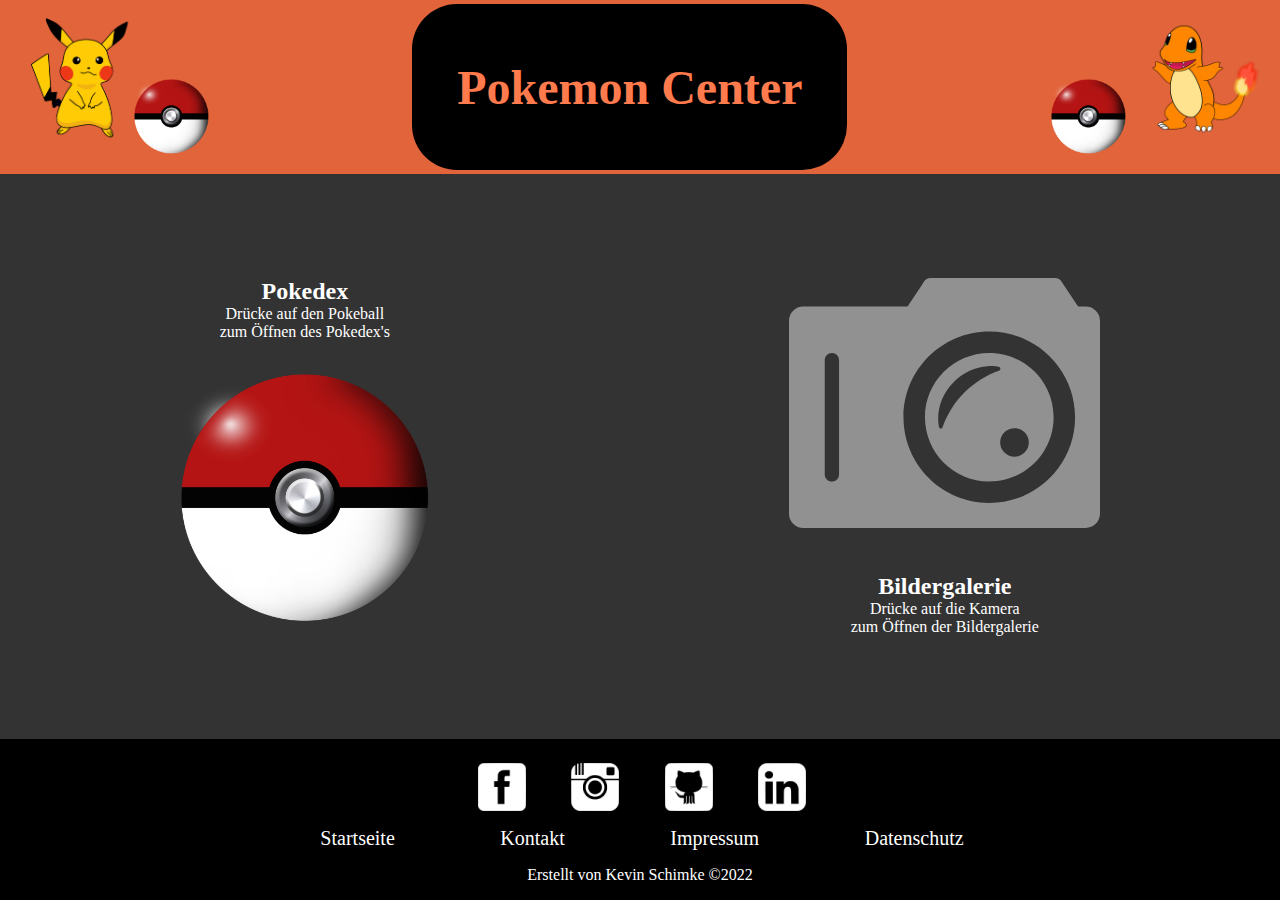
==== index.html @ 379f9c8a "first commit" ====
<!DOCTYPE html>
<html lang="de">

<head>
    <meta charset="UTF-8">
    <meta http-equiv="X-UA-Compatible" content="IE=edge">
    <meta name="viewport" content="width=device-width, initial-scale=1.0">

    <link rel="stylesheet" href="style/generalstyle.css">
    <link rel="stylesheet" href="style/mainPage.css">
    <link rel="stylesheet" href="style/header.css">
    <link rel="stylesheet" href="style/footer.css">

    <link rel="stylesheet" href="style/media.css">

    <link rel="stylesheet" href="style/font_Roboto.css">

    <script src="script/script.js"></script>

    <title>Work with Pokemon API</title>
</head>

<body onload="init()">

    <div HtmlTemplate="HTML_Templates/header.html"></div>

    <div class="MainCategories">
        <div class="SubCategories">
            <h2>Pokedex</h2>
            <p>Drücke auf den Pokeball <br> zum Öffnen des Pokedex's</p>
            <a  href="pokedex.html"><img class="img_Pokeball" src="img/pokeball.png"></a>
        </div>
        <div class="SubCategories">
            <img class="img_Camera" src="img/camera.svg">
            <h2>Bildergalerie</h2>
            <p>Drücke auf die Kamera <br> zum Öffnen der Bildergalerie</p>
        </div>
    </div>

    <div HtmlTemplate="HTML_Templates/footer.html"></div>

</body>

</html>
---- style/generalstyle.css ----
body{
    background-color: rgb(51, 51, 51);
    font-family: 'Times New Roman', sans-serif;
    margin: 0;
    color: white;
    min-height: 100vh;
    display: flex;
    flex-direction: column;
    justify-content: space-between;
}

p{
    margin: 0;
}


h2 , h3{
    margin: 0;
}

button{
    background-color: black;
    color: white;
    border-radius: 5px;
}

input{
    background-color: lightgray;
    color: black;
    border: none;
    border-inline: none;
    border-radius: 5px;
    height: 19px;
    text-align: center;
    width: 10vw;
}

button:hover{
    color: white;
    opacity: 0.7;
    cursor: pointer;
}

.d-none{
    display: none !important;
}

.noFlowByOpenCard{
    overflow-y: hidden;
}





.df{
    display: flex;
}
---- style/mainPage.css ----
.img_Pokeball{
    height: 250px;
    object-fit: cover;
    transition: -webkit-transform 1s;
    margin-top: 32px;
}

.img_Pokeball:hover{
    transform: rotate(360deg);
    cursor: pointer;
}

.img_Camera{
    height: 250px;
    object-fit: cover;
    transition: -webkit-transform 1s;
    margin-bottom: 45px;
}

.img_Camera:hover{
    transform: rotate(-360deg);
    cursor: pointer;
}

.MainCategories{
    display: flex;
    justify-content: space-around;
    margin-top: 45px;
    margin-bottom: 45px;
}

.MainCategories div{
    margin-left: 45px;
    margin-right: 45px;
}

.SubCategories{
    display: flex;
    flex-direction: column;
    align-items: center;
    text-align: center;
}
---- style/header.css ----
h1{
    color: #FF7A4C;
    font-size: 3em;
    text-align: center;
}

.header{
    position: relative;
    top: 0;
    left: 0;
    right: 0;
}

.headerCenter{
    display: flex;
    justify-content: center;
    align-items: center;
    background-color: black;
    border-radius: 45px ;
    padding-left: 45px;
    padding-right: 45px;
}

.headerMain{
    display: flex;
    justify-content: space-between;
    background-color: #e2643a;
    padding: 4px;
}

.headerLeftImg{
    display: flex;
    align-items: flex-end;
    padding-right: 16px;
    padding-bottom: 16px;

}

.headerLeftImg img{
    height: 150px;
}

.headerImgPokeball{
    height: 75px !important;
}

.headerRightImg{
    display: flex;
    align-items: flex-end;
    justify-content: flex-end;
    padding-left: 16px;
    padding-bottom: 16px;

}

.headerRightImg img{
    height: 150px;
}
---- style/footer.css ----
.footerMain{
    min-height: 10vH;
    display: flex;
    flex-direction: column;
    align-items: center;
    background-color: black;
    padding: 16px;
}

.footerIcons{
    display: flex;
    width: 30%;
    justify-content: space-around;
}

.footerIcons img{
    margin: 8px 4px 8px 8px;
}

.footerIcons img:hover{
    cursor: pointer;
    opacity: 0.5;
}

.footerLinks{
    display: flex;
    width: 60%;
    justify-content: space-around;
}

.footerLinks a{
    font-size: 1.25rem;
    text-decoration: none;
    color: white;
    margin: 8px 4px 16px 8px;
}

.footerLinks a:hover{
    opacity: 0.5;
    text-decoration: underline 1px solid white;
}
---- style/media.css ----
@media (max-width : 800px) {

    h1{
        font-size: 2em;
    }
    .headerLeftImg img{
        height: 100px;
    }

    .headerRightImg{
        padding-left: 8px;
        padding-bottom: unset;
    }

    .headerLeftImg{
        padding-right: 8px;
        padding-bottom: unset;
    }

    .headerRightImg img{
        height: 100px;
    }
    
    .headerImgPokeball{
        height: 40px !important;
    }
    .headerCenter{
        padding-left: 35px;
        padding-right: 35px;
    }
}

@media (max-width : 550px) {
    h1{
        font-size: 1.2em;
    }
    .headerRightImg img{
        height: 70px;
    }
    .headerLeftImg img{
        height: 70px;
    }
    .headerCenter{
        padding-left: 25px;
        padding-right: 25px;
    }
    .footerLinks{
        display: flex;
        flex-direction: column;
        align-items: center;
        justify-content: center;
    }
}

@media (max-width :450px){
    .StatusBarSub{
        width: 200px;
    }
}

@media (max-width :400px) {
    .StatusBarSub{
        width: 150px;
    }
    .headerImgPokeball{
        height: 25px !important;
    }
    .headerRightImg{
        padding-left: 2px;
    }
    .headerLeftImg{
        padding-right: 2px;
    }
}

@media (max-width :350px) {
    .StatusBarSub{
        width: 120px;
    }
    .openPokemonCardMenuItems{
        margin-left: 4px;
        margin-right: 4px;
    }
    .openPokemonCardBottom{
        padding: 2px;
    }
}
---- style/font_Roboto.css ----
/* roboto-100 - latin */
@font-face {
     font-family: 'Roboto';
     font-style: normal;
     font-weight: 100;
     src: url('../fonts/roboto-v30-latin-100.eot'); /* IE9 Compat Modes */
     src: local(''),
          url('../fonts/roboto-v30-latin-100.eot?#iefix') format('embedded-opentype'), /* IE6-IE8 */
          url('../fonts/roboto-v30-latin-100.woff2') format('woff2'), /* Super Modern Browsers */
          url('../fonts/roboto-v30-latin-100.woff') format('woff'), /* Modern Browsers */
          url('../fonts/roboto-v30-latin-100.ttf') format('truetype'), /* Safari, Android, iOS */
          url('../fonts/roboto-v30-latin-100.svg#Roboto') format('svg'); /* Legacy iOS */
   }
   /* roboto-100italic - latin */
   @font-face {
     font-family: 'Roboto';
     font-style: italic;
     font-weight: 100;
     src: url('../fonts/roboto-v30-latin-100italic.eot'); /* IE9 Compat Modes */
     src: local(''),
          url('../fonts/roboto-v30-latin-100italic.eot?#iefix') format('embedded-opentype'), /* IE6-IE8 */
          url('../fonts/roboto-v30-latin-100italic.woff2') format('woff2'), /* Super Modern Browsers */
          url('../fonts/roboto-v30-latin-100italic.woff') format('woff'), /* Modern Browsers */
          url('../fonts/roboto-v30-latin-100italic.ttf') format('truetype'), /* Safari, Android, iOS */
          url('../fonts/roboto-v30-latin-100italic.svg#Roboto') format('svg'); /* Legacy iOS */
   }
   /* roboto-300 - latin */
   @font-face {
     font-family: 'Roboto';
     font-style: normal;
     font-weight: 300;
     src: url('../fonts/roboto-v30-latin-300.eot'); /* IE9 Compat Modes */
     src: local(''),
          url('../fonts/roboto-v30-latin-300.eot?#iefix') format('embedded-opentype'), /* IE6-IE8 */
          url('../fonts/roboto-v30-latin-300.woff2') format('woff2'), /* Super Modern Browsers */
          url('../fonts/roboto-v30-latin-300.woff') format('woff'), /* Modern Browsers */
          url('../fonts/roboto-v30-latin-300.ttf') format('truetype'), /* Safari, Android, iOS */
          url('../fonts/roboto-v30-latin-300.svg#Roboto') format('svg'); /* Legacy iOS */
   }
   /* roboto-300italic - latin */
   @font-face {
     font-family: 'Roboto';
     font-style: italic;
     font-weight: 300;
     src: url('../fonts/roboto-v30-latin-300italic.eot'); /* IE9 Compat Modes */
     src: local(''),
          url('../fonts/roboto-v30-latin-300italic.eot?#iefix') format('embedded-opentype'), /* IE6-IE8 */
          url('../fonts/roboto-v30-latin-300italic.woff2') format('woff2'), /* Super Modern Browsers */
          url('../fonts/roboto-v30-latin-300italic.woff') format('woff'), /* Modern Browsers */
          url('../fonts/roboto-v30-latin-300italic.ttf') format('truetype'), /* Safari, Android, iOS */
          url('../fonts/roboto-v30-latin-300italic.svg#Roboto') format('svg'); /* Legacy iOS */
   }
   /* roboto-regular - latin */
   @font-face {
     font-family: 'Roboto';
     font-style: normal;
     font-weight: 400;
     src: url('../fonts/roboto-v30-latin-regular.eot'); /* IE9 Compat Modes */
     src: local(''),
          url('../fonts/roboto-v30-latin-regular.eot?#iefix') format('embedded-opentype'), /* IE6-IE8 */
          url('../fonts/roboto-v30-latin-regular.woff2') format('woff2'), /* Super Modern Browsers */
          url('../fonts/roboto-v30-latin-regular.woff') format('woff'), /* Modern Browsers */
          url('../fonts/roboto-v30-latin-regular.ttf') format('truetype'), /* Safari, Android, iOS */
          url('../fonts/roboto-v30-latin-regular.svg#Roboto') format('svg'); /* Legacy iOS */
   }
   /* roboto-italic - latin */
   @font-face {
     font-family: 'Roboto';
     font-style: italic;
     font-weight: 400;
     src: url('../fonts/roboto-v30-latin-italic.eot'); /* IE9 Compat Modes */
     src: local(''),
          url('../fonts/roboto-v30-latin-italic.eot?#iefix') format('embedded-opentype'), /* IE6-IE8 */
          url('../fonts/roboto-v30-latin-italic.woff2') format('woff2'), /* Super Modern Browsers */
          url('../fonts/roboto-v30-latin-italic.woff') format('woff'), /* Modern Browsers */
          url('../fonts/roboto-v30-latin-italic.ttf') format('truetype'), /* Safari, Android, iOS */
          url('../fonts/roboto-v30-latin-italic.svg#Roboto') format('svg'); /* Legacy iOS */
   }
   /* roboto-500 - latin */
   @font-face {
     font-family: 'Roboto';
     font-style: normal;
     font-weight: 500;
     src: url('../fonts/roboto-v30-latin-500.eot'); /* IE9 Compat Modes */
     src: local(''),
          url('../fonts/roboto-v30-latin-500.eot?#iefix') format('embedded-opentype'), /* IE6-IE8 */
          url('../fonts/roboto-v30-latin-500.woff2') format('woff2'), /* Super Modern Browsers */
          url('../fonts/roboto-v30-latin-500.woff') format('woff'), /* Modern Browsers */
          url('../fonts/roboto-v30-latin-500.ttf') format('truetype'), /* Safari, Android, iOS */
          url('../fonts/roboto-v30-latin-500.svg#Roboto') format('svg'); /* Legacy iOS */
   }
   /* roboto-500italic - latin */
   @font-face {
     font-family: 'Roboto';
     font-style: italic;
     font-weight: 500;
     src: url('../fonts/roboto-v30-latin-500italic.eot'); /* IE9 Compat Modes */
     src: local(''),
          url('../fonts/roboto-v30-latin-500italic.eot?#iefix') format('embedded-opentype'), /* IE6-IE8 */
          url('../fonts/roboto-v30-latin-500italic.woff2') format('woff2'), /* Super Modern Browsers */
          url('../fonts/roboto-v30-latin-500italic.woff') format('woff'), /* Modern Browsers */
          url('../fonts/roboto-v30-latin-500italic.ttf') format('truetype'), /* Safari, Android, iOS */
          url('../fonts/roboto-v30-latin-500italic.svg#Roboto') format('svg'); /* Legacy iOS */
   }
   /* roboto-700 - latin */
   @font-face {
     font-family: 'Roboto';
     font-style: normal;
     font-weight: 700;
     src: url('../fonts/roboto-v30-latin-700.eot'); /* IE9 Compat Modes */
     src: local(''),
          url('../fonts/roboto-v30-latin-700.eot?#iefix') format('embedded-opentype'), /* IE6-IE8 */
          url('../fonts/roboto-v30-latin-700.woff2') format('woff2'), /* Super Modern Browsers */
          url('../fonts/roboto-v30-latin-700.woff') format('woff'), /* Modern Browsers */
          url('../fonts/roboto-v30-latin-700.ttf') format('truetype'), /* Safari, Android, iOS */
          url('../fonts/roboto-v30-latin-700.svg#Roboto') format('svg'); /* Legacy iOS */
   }
   /* roboto-900 - latin */
   @font-face {
     font-family: 'Roboto';
     font-style: normal;
     font-weight: 900;
     src: url('../fonts/roboto-v30-latin-900.eot'); /* IE9 Compat Modes */
     src: local(''),
          url('../fonts/roboto-v30-latin-900.eot?#iefix') format('embedded-opentype'), /* IE6-IE8 */
          url('../fonts/roboto-v30-latin-900.woff2') format('woff2'), /* Super Modern Browsers */
          url('../fonts/roboto-v30-latin-900.woff') format('woff'), /* Modern Browsers */
          url('../fonts/roboto-v30-latin-900.ttf') format('truetype'), /* Safari, Android, iOS */
          url('../fonts/roboto-v30-latin-900.svg#Roboto') format('svg'); /* Legacy iOS */
   }
   /* roboto-900italic - latin */
   @font-face {
     font-family: 'Roboto';
     font-style: italic;
     font-weight: 900;
     src: url('../fonts/roboto-v30-latin-900italic.eot'); /* IE9 Compat Modes */
     src: local(''),
          url('../fonts/roboto-v30-latin-900italic.eot?#iefix') format('embedded-opentype'), /* IE6-IE8 */
          url('../fonts/roboto-v30-latin-900italic.woff2') format('woff2'), /* Super Modern Browsers */
          url('../fonts/roboto-v30-latin-900italic.woff') format('woff'), /* Modern Browsers */
          url('../fonts/roboto-v30-latin-900italic.ttf') format('truetype'), /* Safari, Android, iOS */
          url('../fonts/roboto-v30-latin-900italic.svg#Roboto') format('svg'); /* Legacy iOS */
   }
   /* roboto-700italic - latin */
   @font-face {
     font-family: 'Roboto';
     font-style: italic;
     font-weight: 700;
     src: url('../fonts/roboto-v30-latin-700italic.eot'); /* IE9 Compat Modes */
     src: local(''),
          url('../fonts/roboto-v30-latin-700italic.eot?#iefix') format('embedded-opentype'), /* IE6-IE8 */
          url('../fonts/roboto-v30-latin-700italic.woff2') format('woff2'), /* Super Modern Browsers */
          url('../fonts/roboto-v30-latin-700italic.woff') format('woff'), /* Modern Browsers */
          url('../fonts/roboto-v30-latin-700italic.ttf') format('truetype'), /* Safari, Android, iOS */
          url('../fonts/roboto-v30-latin-700italic.svg#Roboto') format('svg'); /* Legacy iOS */
   }
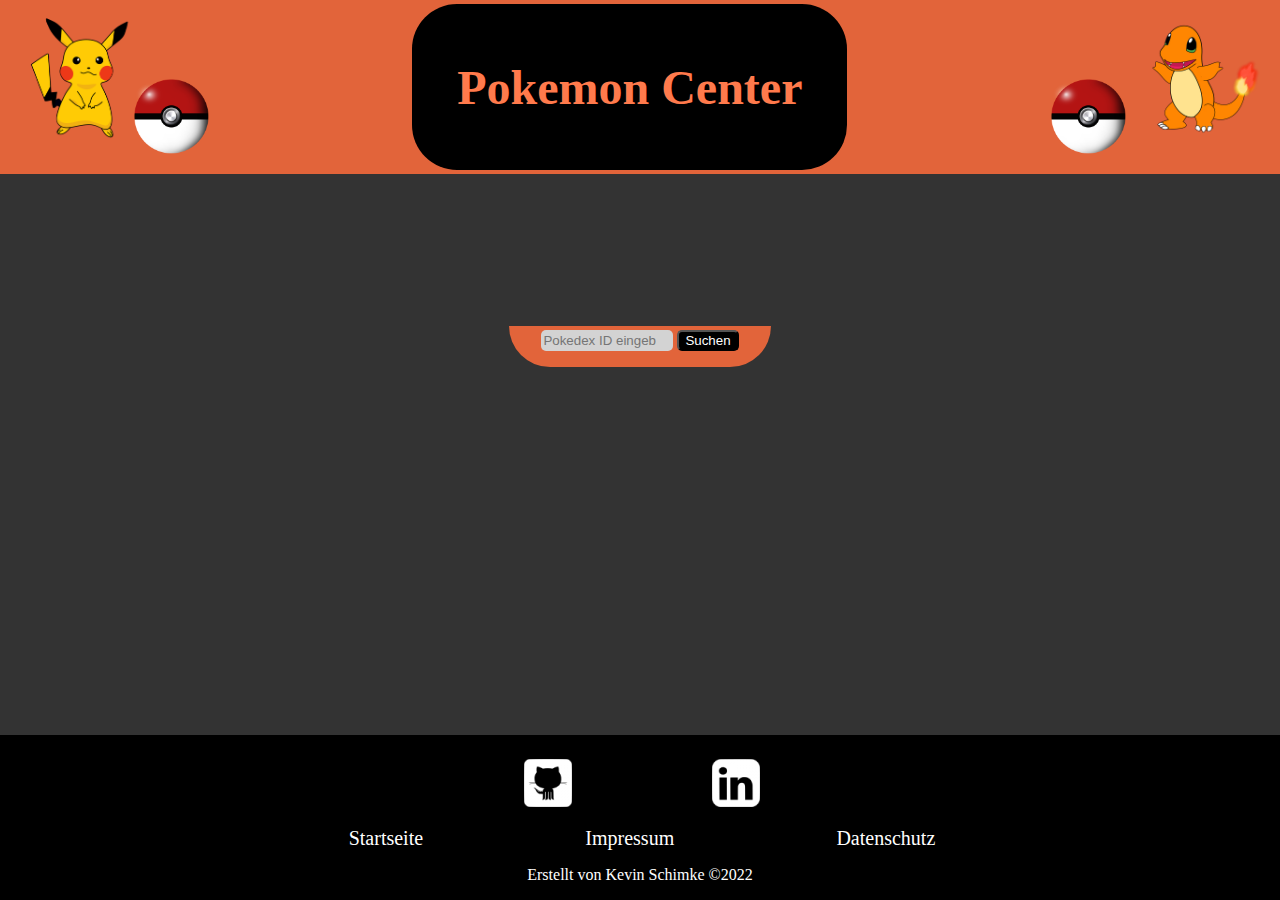
==== commit 7df0b2f5: "edit dataprotection and imprint release vs 1" ====
--- a/index.html
+++ b/index.html
@@ -6,8 +6,16 @@
     <meta http-equiv="X-UA-Compatible" content="IE=edge">
     <meta name="viewport" content="width=device-width, initial-scale=1.0">
 
+    <link rel="apple-touch-icon" sizes="180x180" href="favicon/apple-touch-icon.png">
+    <link rel="icon" type="image/png" sizes="32x32" href="favicon/favicon-32x32.png">
+    <link rel="icon" type="image/png" sizes="16x16" href="favicon/favicon-16x16.png">
+    <link rel="manifest" href="favicon/site.webmanifest">
+
     <link rel="stylesheet" href="style/generalstyle.css">
-    <link rel="stylesheet" href="style/mainPage.css">
+    <link rel="stylesheet" href="style/colors.css">
+    <link rel="stylesheet" href="style/pokedex.css">
+    <link rel="stylesheet" href="style/pokecard.css">
+    <link rel="stylesheet" href="style/openPokemonCard.css">
     <link rel="stylesheet" href="style/header.css">
     <link rel="stylesheet" href="style/footer.css">
 
@@ -16,30 +24,25 @@
     <link rel="stylesheet" href="style/font_Roboto.css">
 
     <script src="script/script.js"></script>
+    <script src="script/pokemonCards.js"></script>
+    <script src="script/openPokemonCard.js"></script>
+    <script src="script/templates.js"></script>
 
     <title>Work with Pokemon API</title>
+
 </head>
 
-<body onload="init()">
-
-    <div HtmlTemplate="HTML_Templates/header.html"></div>
-
-    <div class="MainCategories">
-        <div class="SubCategories">
-            <h2>Pokedex</h2>
-            <p>Drücke auf den Pokeball <br> zum Öffnen des Pokedex's</p>
-            <a  href="pokedex.html"><img class="img_Pokeball" src="img/pokeball.png"></a>
-        </div>
-        <div class="SubCategories">
-            <img class="img_Camera" src="img/camera.svg">
-            <h2>Bildergalerie</h2>
-            <p>Drücke auf die Kamera <br> zum Öffnen der Bildergalerie</p>
+<body id="body" onload="init()" onscroll="getScrollPosition()">
+    <div class="header" HtmlTemplate="HTML_Templates/header.html"></div>
+    <div class="headerSearch">
+        <div class="headerSearchBG">
+            <input min="1" max="151" type="number" id="input" placeholder="Pokedex ID eingeben">
+            <button type="button" onclick="findPokemon()">Suchen</button>
         </div>
     </div>
-
+    <div class="pokecardsMain" id="PokemonCards"></div>
+    <div onclick="closePokemonCard()" class="openPokemonCardMain d-none" id="openPokemonCard"></div>
     <div HtmlTemplate="HTML_Templates/footer.html"></div>
-
 </body>
 
-</html>
-
+</html>--- a/style/generalstyle.css
+++ b/style/generalstyle.css
@@ -1,4 +1,4 @@
-body{
+body {
     background-color: rgb(51, 51, 51);
     font-family: 'Times New Roman', sans-serif;
     margin: 0;
@@ -9,22 +9,22 @@
     justify-content: space-between;
 }
 
-p{
+p {
     margin: 0;
 }
 
 
-h2 , h3{
+h2, h3 {
     margin: 0;
 }
 
-button{
+button {
     background-color: black;
     color: white;
     border-radius: 5px;
 }
 
-input{
+input {
     background-color: lightgray;
     color: black;
     border: none;
@@ -35,24 +35,20 @@
     width: 10vw;
 }
 
-button:hover{
+button:hover {
     color: white;
     opacity: 0.7;
     cursor: pointer;
 }
 
-.d-none{
+.d-none {
     display: none !important;
 }
 
-.noFlowByOpenCard{
+.noFlowByOpenCard {
     overflow-y: hidden;
 }
 
-
-
-
-
-.df{
+.df {
     display: flex;
 }--- a/style/colors.css
+++ b/style/colors.css
@@ -0,0 +1,91 @@
+.pokemonCardBackground_Normal {
+    background-color: rgb(160,162,159);
+}
+
+.pokemonCardBackground_Fighting {
+    background-color: rgb(211,66,95);
+}
+
+.pokemonCardBackground_Flying {
+    background-color: rgb(161,187,236);
+}
+
+.pokemonCardBackground_Poison {
+    background-color: rgb(183,99,207);
+}
+
+.pokemonCardBackground_Ground {
+    background-color: rgb(218,124,77);
+}
+
+.pokemonCardBackground_Rock {
+    background-color: rgb(201,188,138);
+}
+
+.pokemonCardBackground_Bug {
+    background-color: rgb(146,189,45);
+}
+
+.pokemonCardBackground_Ghost {
+    background-color: rgb(95,109,188);
+}
+
+.pokemonCardBackground_Steel {
+    background-color: rgb(87,149,163);
+}
+
+.pokemonCardBackground_Fire {
+    background-color: rgb(251,166,76);
+}
+
+.pokemonCardBackground_Water {
+    background-color: rgb(83,157,223);
+}
+
+.pokemonCardBackground_Grass {
+    background-color: rgb(96,189,88);
+}
+
+.pokemonCardBackground_Electric {
+    background-color: rgb(242,217,78);
+}
+
+.pokemonCardBackground_Psychic {
+    background-color: rgb(250,133,130);
+}
+
+.pokemonCardBackground_Ice {
+    background-color: rgb(118,209,193);
+}
+
+.pokemonCardBackground_Dragon {
+    background-color: rgb(12,106,200);
+}
+
+.pokemonCardBackground_Dark {
+    background-color: rgb(89,87,97);
+}
+
+.pokemonCardBackground_Fairy {
+    background-color: rgb(239,144,230);
+}
+
+.pokemonCardBackground_Unknow {
+    background-color: rgb(255, 255, 255);
+}
+
+.pokemonCardBackground_Shadow {
+    background-color: rgb(89,87,97);
+}
+
+.StatusBarColorRed{
+    background-color: red;
+}
+
+.StatusBarColorOrange{
+    background-color: orange;
+}
+
+.StatusBarColorGreen{
+    background-color: green;
+}--- a/style/pokedex.css
+++ b/style/pokedex.css
@@ -0,0 +1,12 @@
+.headerSearch{
+    display: flex;
+    flex-direction: column;
+    align-items: center;
+}
+
+.headerSearchBG{
+    background-color: #E2643A;
+    padding: 4px 32px 16px 32px;
+    border-bottom-left-radius: 45px;
+    border-bottom-right-radius: 45px;
+}--- a/style/pokecard.css
+++ b/style/pokecard.css
@@ -0,0 +1,64 @@
+.pokecardsMain{
+    margin-left: 5vw;
+    margin-right: 5vw;
+    margin-top: 32px;
+    margin-bottom: 32px;
+    flex-wrap: wrap;
+    display: flex;
+    justify-content: center;
+}
+
+.pokecard{
+    width: 200px;
+    height: 300px;
+    border: 1px solid white;
+    border-radius: 20px;
+    margin: 8px;
+}
+
+.pokecardHeader{
+    display: flex;
+    justify-content: space-between;
+    width: 80%;
+    align-items: center;
+}
+
+.pokecard img{
+    width: 70%;
+    height: 150px;
+}
+
+.pokecardOverlay{
+    width: 100%;
+    height: 100%;
+    border-radius: 20px;
+    background-image: url("../img/pokeball.svg");
+    background-repeat: no-repeat;
+    background-position: 50% 50%;
+    background-size: 95%;
+    display: flex;
+    flex-direction: column;
+    align-items: center;
+    justify-content: space-around;
+
+}
+
+.pokecardInfos{
+    display: flex;
+    justify-content: space-around;
+    width: 100%;
+}
+
+.items{
+    width: 40%;
+    height: 20px;
+    border-radius: 6px;
+    border: 1.5px solid black;
+    display: grid;
+    place-items: center;
+}
+
+.pokecard :hover{
+    opacity: 0.7;
+    cursor: pointer;
+}--- a/style/openPokemonCard.css
+++ b/style/openPokemonCard.css
@@ -0,0 +1,157 @@
+.openPokemonCardMain{
+    position: fixed;
+    top: 0;
+    left: 0;
+    right: 0;
+    bottom: 0;
+    display: flex;
+    justify-content: center;
+    align-items: center;
+    background-color: rgba(0, 0, 0, 0.8);
+}
+
+.openPokemonCardSub{
+    width: 450px;
+    margin-left: 8px;
+    margin-right: 8px;
+}
+
+.openPokemonCardTop{
+    border: 1px solid white;
+    border-top-right-radius: 20px;
+    border-top-left-radius: 20px;
+    height: 35vh;
+    padding: 16px;
+}
+.openPokemonCardBottom{
+    display: flex;
+    flex-direction: column;
+    justify-content: flex-start;
+    margin-top: -10vh;
+    min-height: 50vh;
+    background-color: rgb(51, 51, 51);
+    border: 1px solid white;
+    border-radius: 20px;
+    padding: 16px;
+}
+
+.openPokemonCardPicture{
+    width: 100%;
+    height: 250px;
+}
+
+.openPokemonCardMenu{
+
+    display: flex;
+    margin-top: 50px;
+    margin-bottom: 16px;
+}
+
+.openPokemonCardHeadline{
+    display: flex;
+    justify-content: space-between;
+    align-items: center;
+}
+
+.openPokemonCardHeadline img{
+    height: 36px;
+}
+
+.openPokemonCardMenuItems{
+    width: 25%;
+    background-color: white;
+    border: 1px solid white;
+    border-radius: 12px;
+    display: flex;
+    justify-content: center;
+    align-items: center;
+    margin-left: 8px;
+    margin-right: 8px;
+    color: black;
+    padding: 8px;
+    text-align: center;
+    font-weight: bolder;
+}
+
+.openPokemonCardBaseStats{
+    display: flex;
+    justify-content: space-between;
+}
+
+.openPokemonCardInfoLine{
+    width: 30%;
+    margin-left: 8px;
+    margin-right: 4px;
+}
+
+.openPokemonCardInfoContent{
+    width: 70%;
+    margin-right: 8px;
+    margin-left: 4px;
+}
+
+.openPokemonCardBaseStats p{
+    padding: 16px 8px 16px 8px;
+    min-width: 30px;
+}
+
+.StatusBarMain{
+    display: flex;
+    align-items: center;
+    justify-content: space-between;
+    margin-right: 16px;
+}
+
+.StatusBarSub{
+    width: 250px;
+    height: 12px;
+    background-color: transparent;
+    border: 1px solid white;
+    border-radius: 5px;
+}
+
+.StatusBarDefault{
+    height: 10px;
+    border-radius: 5px;
+    border: 1px solid transparent;
+    max-width: calc(100% - 2px) !important;
+}
+
+.openPokemonCardContainer{
+    display: flex;
+    justify-content: center;
+    align-items: center;
+    flex-direction: column;
+}
+
+.openPokemonCardInfo div{
+    display: flex;
+    flex-direction: column;
+    align-items: center;
+
+}
+
+.openPokemonCardTypes img{
+    height: 8vh;
+    object-fit: cover;
+}
+
+.openPokemonCardTypes p{
+    text-align: center;
+    margin-bottom: 16px;
+    margin-top: 8px;
+}
+
+.openPokemonCardInfo p {
+    margin: revert;
+}
+
+.openPokemonCardMenuItems:hover{
+    opacity: 0.7;
+    cursor: pointer;
+}
+
+.openPokemonCardHeadline img:hover{
+    opacity: 0.7;
+    cursor: pointer;
+}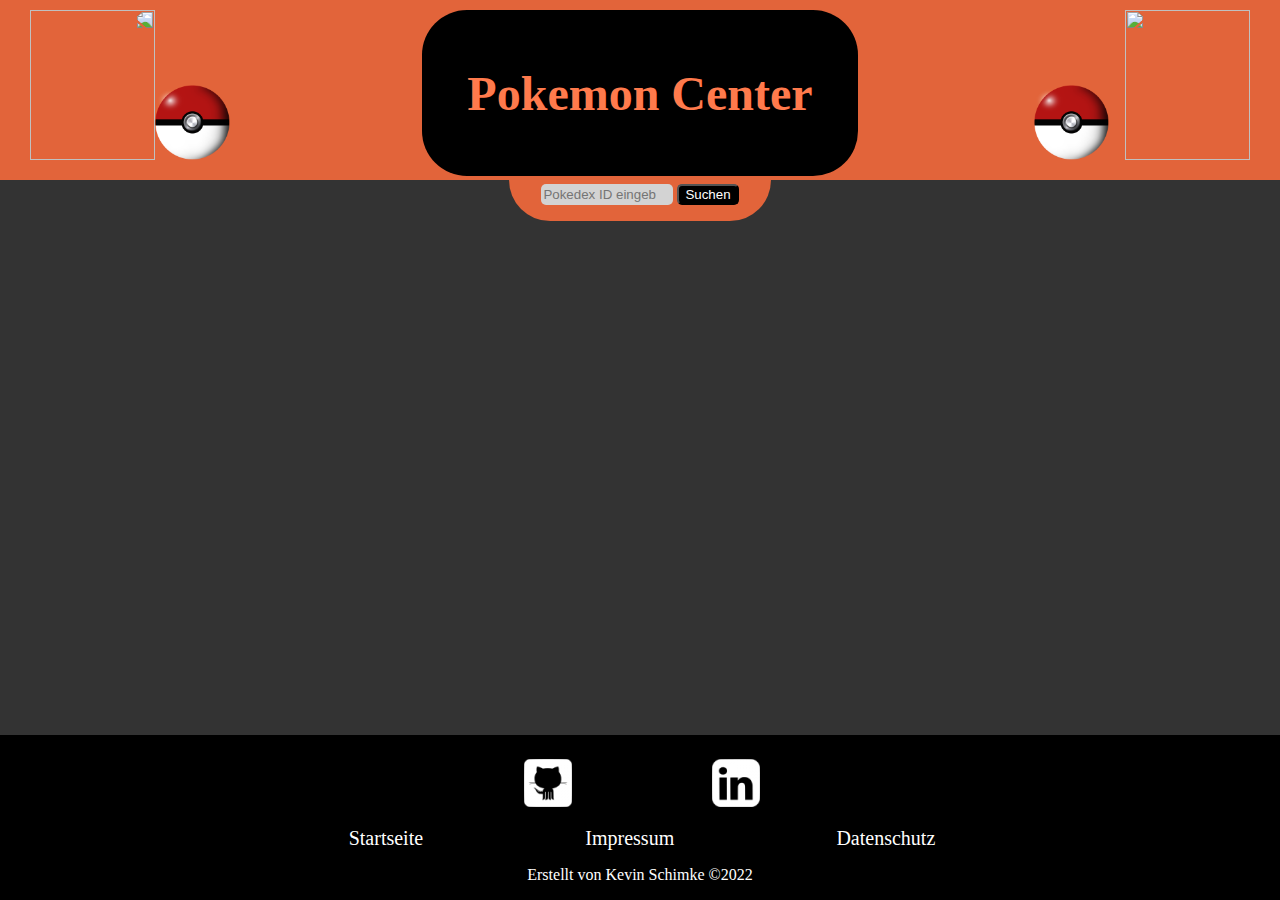
==== commit e4582c83: "resolve small css probs" ====
--- a/index.html
+++ b/index.html
@@ -34,12 +34,7 @@
 
 <body id="body" onload="init()" onscroll="getScrollPosition()">
     <div class="header" HtmlTemplate="HTML_Templates/header.html"></div>
-    <div class="headerSearch">
-        <div class="headerSearchBG">
-            <input min="1" max="151" type="number" id="input" placeholder="Pokedex ID eingeben">
-            <button type="button" onclick="findPokemon()">Suchen</button>
-        </div>
-    </div>
+
     <div class="pokecardsMain" id="PokemonCards"></div>
     <div onclick="closePokemonCard()" class="openPokemonCardMain d-none" id="openPokemonCard"></div>
     <div HtmlTemplate="HTML_Templates/footer.html"></div>
--- a/style/header.css
+++ b/style/header.css
@@ -1,58 +1,66 @@
-h1{
+h1 {
     color: #FF7A4C;
     font-size: 3em;
     text-align: center;
 }
 
-.header{
+.header {
     position: relative;
     top: 0;
     left: 0;
     right: 0;
 }
 
-.headerCenter{
+.headerCenter {
     display: flex;
     justify-content: center;
     align-items: center;
     background-color: black;
-    border-radius: 45px ;
+    border-radius: 45px;
     padding-left: 45px;
     padding-right: 45px;
 }
 
-.headerMain{
+.headerMain {
     display: flex;
     justify-content: space-between;
     background-color: #e2643a;
-    padding: 4px;
+    padding: 10px 30px 4px;
 }
 
-.headerLeftImg{
+.headerImgPokemonLeft {
+    transform: scaleX(-1);
+}
+
+.headerImgPokemon {
+    width: 125px;
+}
+
+.headerLeftImg {
     display: flex;
     align-items: flex-end;
-    padding-right: 16px;
+    padding-right: 32px;
     padding-bottom: 16px;
 
 }
 
-.headerLeftImg img{
+.headerLeftImg img {
     height: 150px;
 }
 
-.headerImgPokeball{
+.headerImgPokeball {
     height: 75px !important;
 }
 
-.headerRightImg{
+.headerRightImg {
     display: flex;
     align-items: flex-end;
     justify-content: flex-end;
     padding-left: 16px;
     padding-bottom: 16px;
-
+    gap: 16px !important;
 }
 
-.headerRightImg img{
+.headerRightImg img {
     height: 150px;
 }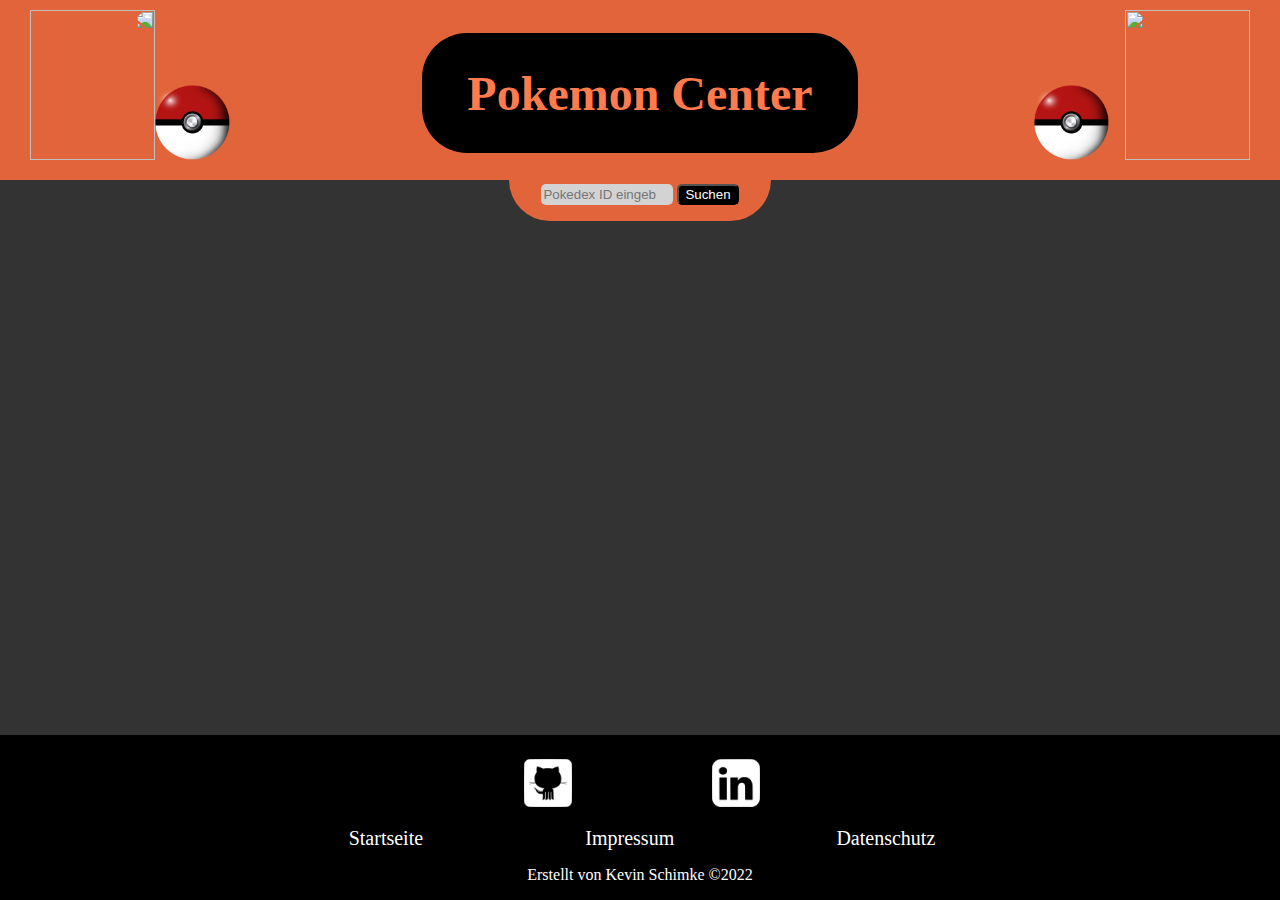
==== commit bf972593: "edit css" ====
--- a/index.html
+++ b/index.html
@@ -32,7 +32,7 @@
 
 </head>
 
-<body id="body" onload="init()" onscroll="getScrollPosition()">
+<body id="body" onload="init()">
     <div class="header" HtmlTemplate="HTML_Templates/header.html"></div>
 
     <div class="pokecardsMain" id="PokemonCards"></div>
--- a/style/header.css
+++ b/style/header.css
@@ -24,6 +24,7 @@
 .headerMain {
     display: flex;
     justify-content: space-between;
+    align-items: center;
     background-color: #e2643a;
     padding: 10px 30px 4px;
 }
--- a/style/media.css
+++ b/style/media.css
@@ -1,50 +1,61 @@
 @media (max-width : 800px) {
 
-    h1{
+    h1 {
         font-size: 2em;
     }
-    .headerLeftImg img{
-        height: 100px;
+
+    .headerImgPokeball {
+        height: 40px !important;
     }
 
-    .headerRightImg{
-        padding-left: 8px;
+
+    .headerCenter {
+        padding-left: 35px;
+        padding-right: 35px;
+    }
+
+    .headerImgPokemon {
+        height: 100px !important;
+    }
+}
+
+@media (max-width : 700px) {
+    .headerMain {
+        padding: 4px 10px;
+    }
+}
+
+@media (max-width : 650px) {
+    .headerImgPokemon {
+        height: 80px !important;
+    }
+
+    .headerLeftImg {
         padding-bottom: unset;
     }
 
-    .headerLeftImg{
-        padding-right: 8px;
+    .headerRightImg {
         padding-bottom: unset;
-    }
-
-    .headerRightImg img{
-        height: 100px;
-    }
-    
-    .headerImgPokeball{
-        height: 40px !important;
-    }
-    .headerCenter{
-        padding-left: 35px;
-        padding-right: 35px;
     }
 }
 
-@media (max-width : 550px) {
-    h1{
+
+
+@media (max-width : 620px) {
+    h1 {
         font-size: 1.2em;
     }
-    .headerRightImg img{
-        height: 70px;
+
+    .headerImgPokemon {
+        height: 70px !important;
     }
-    .headerLeftImg img{
-        height: 70px;
-    }
-    .headerCenter{
+
+    .headerCenter {
         padding-left: 25px;
         padding-right: 25px;
     }
-    .footerLinks{
+
+    .footerLinks {
         display: flex;
         flex-direction: column;
         align-items: center;
@@ -52,36 +63,51 @@
     }
 }
 
-@media (max-width :450px){
-    .StatusBarSub{
+@media (max-width :550px) {
+    .headerImgPokeball {
+        display: none;
+    }
+
+    .headerImgPokemon {
+        width: unset;
+    }
+}
+
+@media (max-width :450px) {
+    .StatusBarSub {
         width: 200px;
     }
 }
 
 @media (max-width :400px) {
-    .StatusBarSub{
+    .StatusBarSub {
         width: 150px;
     }
-    .headerImgPokeball{
+
+    .headerImgPokeball {
         height: 25px !important;
     }
-    .headerRightImg{
+
+    .headerRightImg {
         padding-left: 2px;
     }
-    .headerLeftImg{
+
+    .headerLeftImg {
         padding-right: 2px;
     }
 }
 
 @media (max-width :350px) {
-    .StatusBarSub{
+    .StatusBarSub {
         width: 120px;
     }
-    .openPokemonCardMenuItems{
+
+    .openPokemonCardMenuItems {
         margin-left: 4px;
         margin-right: 4px;
     }
-    .openPokemonCardBottom{
+
+    .openPokemonCardBottom {
         padding: 2px;
     }
 }